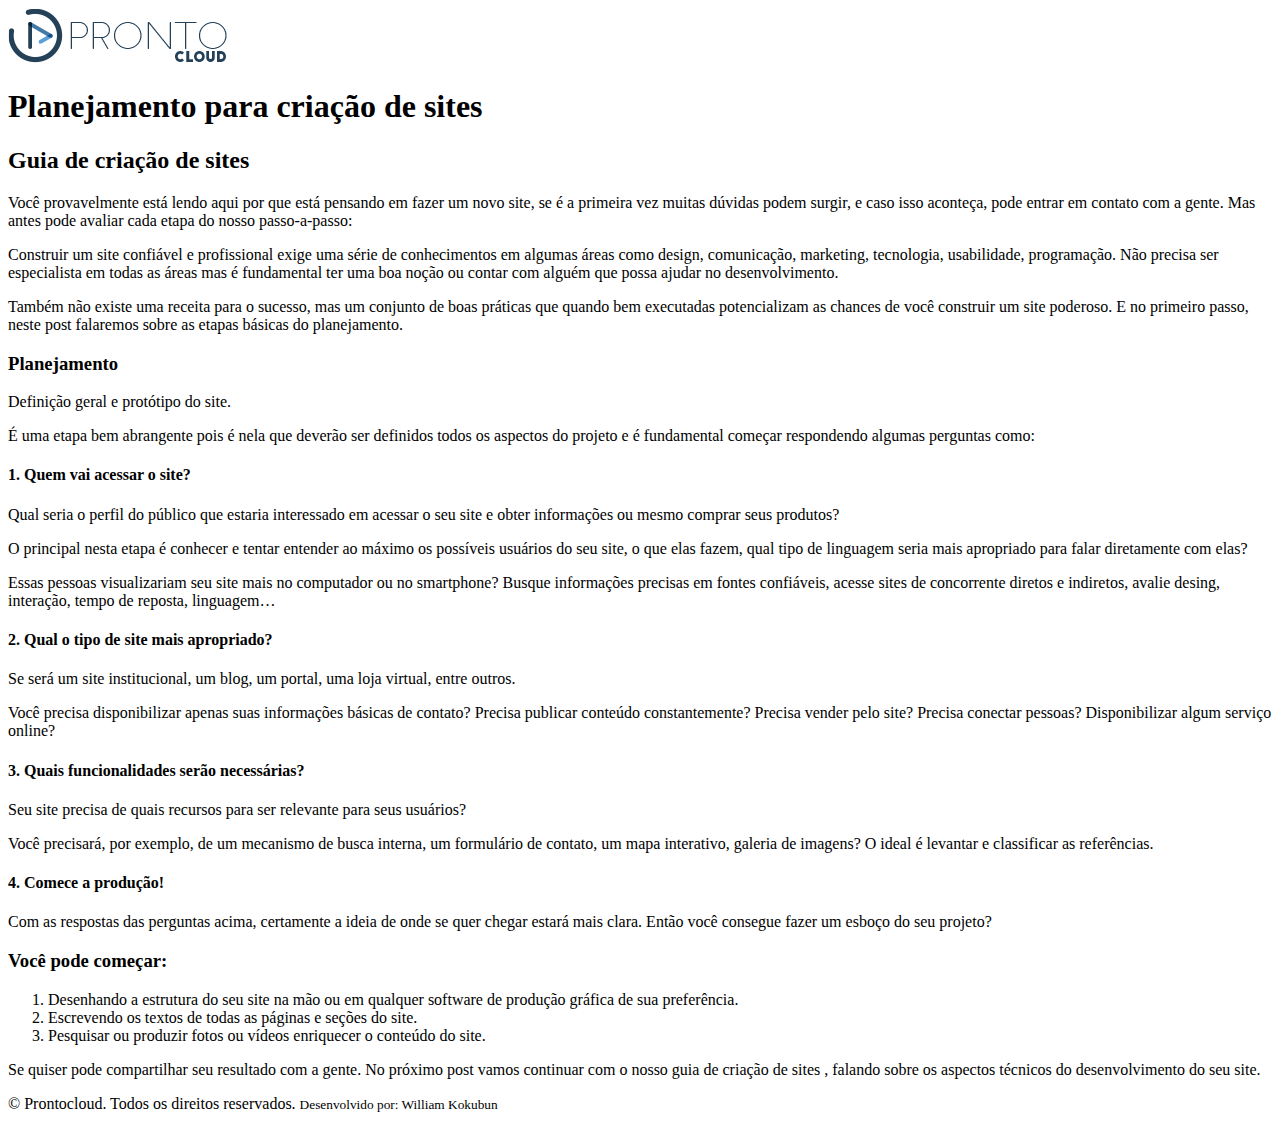
==== prontocloud/index.html @ a52c253f "iniciando o projeto com estrutura HTML e conteúdo" ====
<!DOCTYPE html>
<html lang="en">
<head>
    <meta charset="UTF-8">
    <meta http-equiv="X-UA-Compatible" content="IE=edge">
    <meta name="viewport" content="width=device-width, initial-scale=1.0">
    <title>Prontocloud</title>
</head>
<body>
   
    <header>
        <img src="./images/prontocloud.png" alt="Prontocloud">
    </header>
    <section>
        <nav>

        </nav>
        <article>

            <h1>Planejamento para criação de sites</h1>
            <h2>Guia de criação de sites</h2>


            <p>Você provavelmente está lendo aqui por que está pensando em fazer um novo site, se é a primeira vez muitas dúvidas podem surgir, e caso isso aconteça, pode entrar em contato com a gente. Mas antes pode avaliar cada etapa do nosso passo-a-passo:</p>

            <p>Construir um site confiável e profissional exige uma série de conhecimentos em algumas áreas como design, comunicação, marketing, tecnologia, usabilidade, programação. Não precisa ser especialista em todas as áreas mas é fundamental ter uma boa noção ou contar com alguém que possa ajudar no desenvolvimento.</p>

            <p>Também não existe uma receita para o sucesso, mas um conjunto de boas práticas que quando bem executadas potencializam as chances de você construir um site poderoso. E no primeiro passo, neste post falaremos sobre as etapas básicas do planejamento.</p>

            <h3>Planejamento</h3>

            <p>Definição geral e protótipo do site.</p>
            <p>É uma etapa bem abrangente pois é nela que deverão ser definidos todos os aspectos do projeto e é fundamental começar respondendo algumas perguntas como:</p>

            <h4>1. Quem vai acessar o site? </h4>

            <p>Qual seria o perfil do público que estaria interessado em acessar o seu site e obter informações ou mesmo comprar seus produtos?</p>

            <p>O principal nesta etapa é conhecer e tentar entender ao máximo os possíveis usuários do seu site, o que elas fazem, qual tipo de linguagem seria mais apropriado para falar diretamente com elas?</p>

            <p>Essas pessoas visualizariam seu site mais no computador ou no smartphone? Busque informações precisas em fontes confiáveis, acesse sites de concorrente diretos e indiretos, avalie desing, interação, tempo de reposta, linguagem…</p>

            <h4>2. Qual o tipo de site mais apropriado?</h4>
            <p>Se será um site institucional, um blog, um portal, uma loja virtual, entre outros.</p>

            <p>Você precisa disponibilizar apenas suas informações básicas de contato? Precisa publicar conteúdo constantemente? Precisa vender pelo site? Precisa conectar pessoas? Disponibilizar algum serviço online?</p>

            <h4>3. Quais funcionalidades serão necessárias?</h4>
            <p>Seu site precisa de quais recursos para ser relevante para seus usuários?</p>

            <p>Você precisará, por exemplo, de um mecanismo de busca interna, um formulário de contato, um mapa interativo, galeria de imagens? O ideal é levantar e classificar as referências.</p>

            <h4>4. Comece a produção!</h4>
            <p>Com as respostas das perguntas acima, certamente a ideia de onde se quer chegar estará mais clara. Então você consegue fazer um esboço do seu projeto?</p>

            <h3>Você pode começar:</h3>

            <ol>
                <li>Desenhando a estrutura do seu site na mão ou em qualquer software de produção gráfica de sua preferência.</li>
                <li>Escrevendo os textos de todas as páginas e seções do site.</li>
                <li>Pesquisar ou produzir fotos ou vídeos enriquecer o conteúdo do site.</li>
            </ol>

            <p>Se quiser pode compartilhar seu resultado com a gente. No próximo post vamos continuar com o nosso guia de criação de sites , falando sobre os aspectos técnicos do desenvolvimento do seu site.</p>
        </div>  

        </article>
    </section>
    <footer>
       <p>&copy; Prontocloud. Todos os direitos reservados.
        <small>Desenvolvido por: William Kokubun</small></p>
    </footer>
</body>
</html>
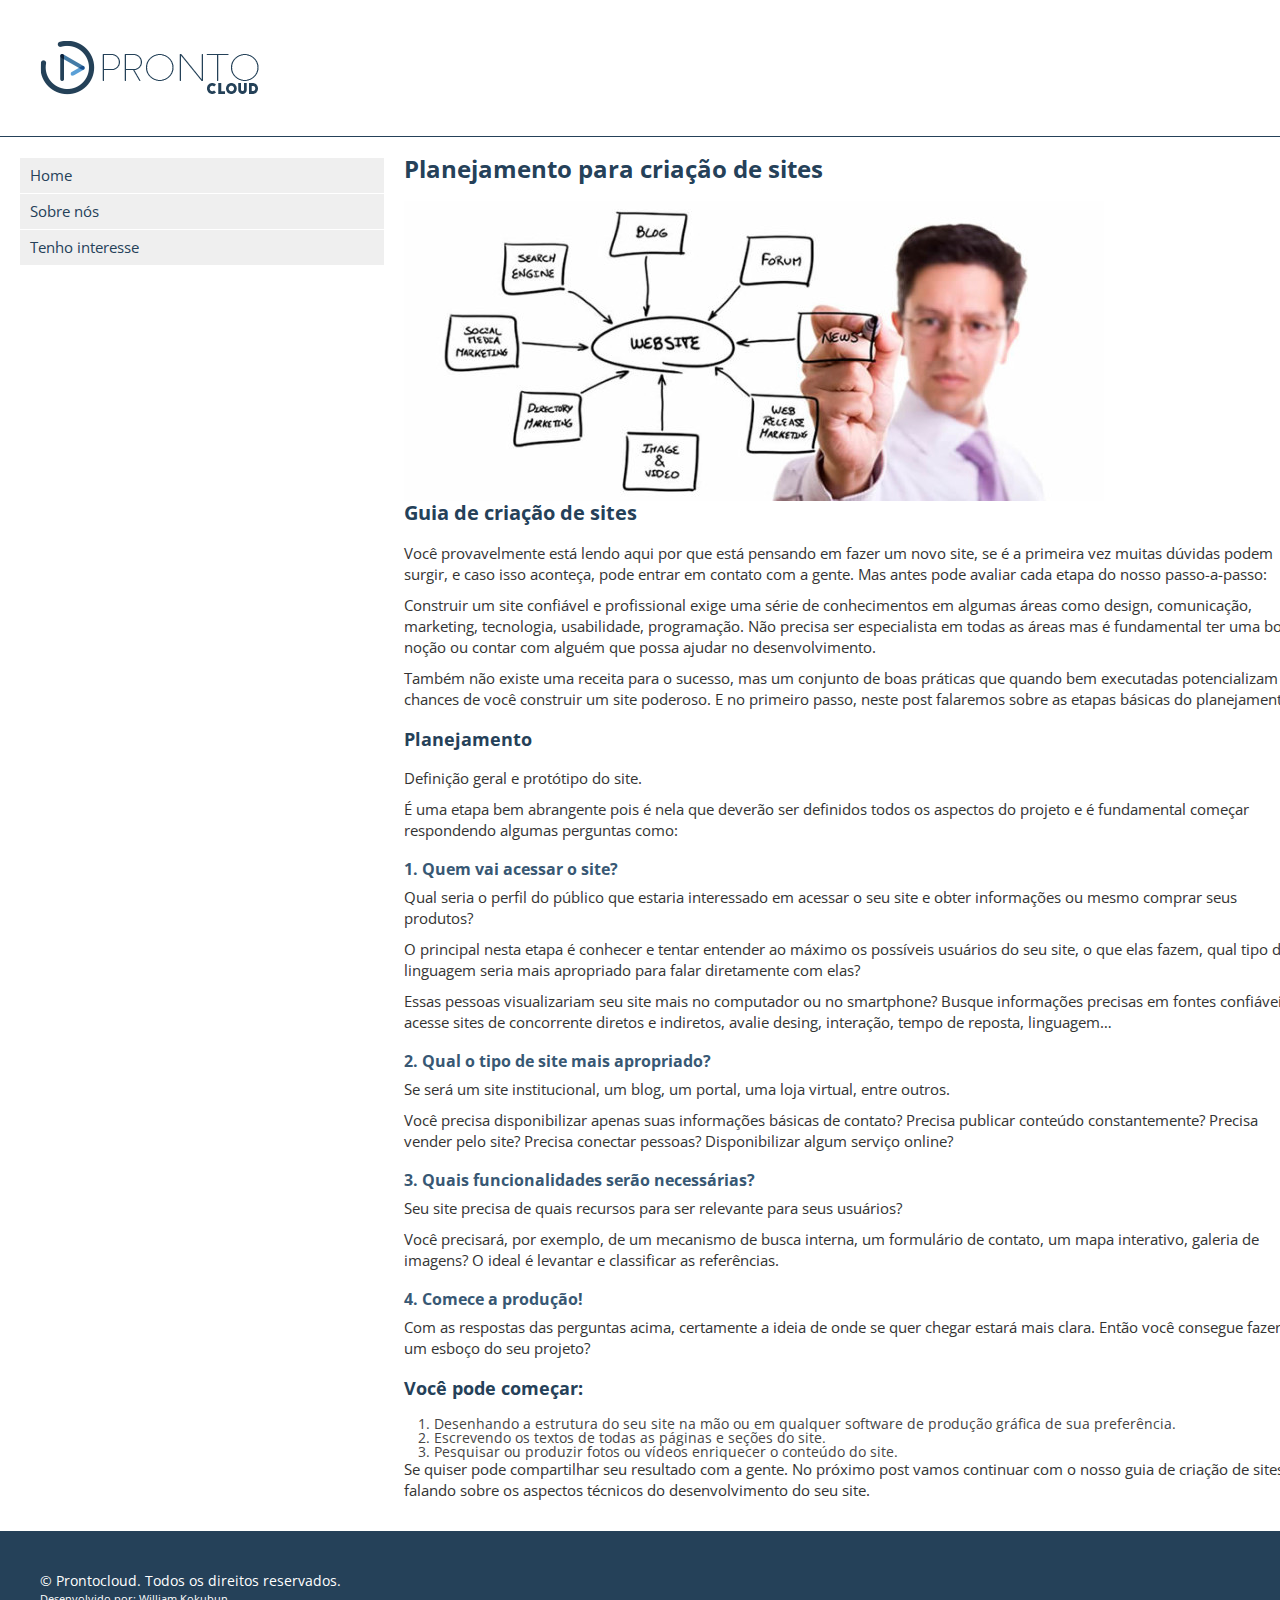
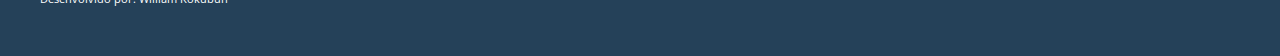
==== commit 79f81d23: "adicionando estilo" ====
--- a/prontocloud/index.html
+++ b/prontocloud/index.html
@@ -4,20 +4,46 @@
     <meta charset="UTF-8">
     <meta http-equiv="X-UA-Compatible" content="IE=edge">
     <meta name="viewport" content="width=device-width, initial-scale=1.0">
+
+    <!-- CSS -->
+    <link rel="stylesheet" href="../html-css/css/reset.css">
+    <link rel="stylesheet" href="./css/styles.css">
+   
+    <!-- ícones -->
+    <link rel="shortcut icon" href="./images/favicon (1).cc"> <!-- 17x17 pixels padrão para aparecer -->
+    <link rel="apple.touch-icon" href="./images/icon-touch-retina.png">
+    <link rel="apple.touch-icon" href="./images/icon-touch-retina-iphone.png">
+    <link rel="apple.touch-icon" href="./images/icon-touch-retina-ipad.png">
+
+    <!-- Google fonts -->
+    <link rel="preconnect" href="https://fonts.googleapis.com">
+    <link rel="preconnect" href="https://fonts.gstatic.com" crossorigin>
+    <link href="https://fonts.googleapis.com/css2?family=Exo+2:wght@100&family=Open+Sans:wght@300;400;700&display=swap" rel="stylesheet">
+
     <title>Prontocloud</title>
 </head>
 <body>
-   
+
+    <div class="main-container">   
     <header>
-        <img src="./images/prontocloud.png" alt="Prontocloud">
+        <div class="container">
+            <img src="./images/prontocloud.png" alt="Prontocloud">
+        </div>
     </header>
     <section>
         <nav>
-
+            <ul>
+                <li><a href="#">Home</a></li>
+                <li><a href="#">Sobre nós</a></li>
+                <li><a href="#">Tenho interesse</a></li>
+            </ul>
         </nav>
         <article>
+            <div class="article">
+            <h1>Planejamento para criação de sites</h1>
 
-            <h1>Planejamento para criação de sites</h1>
+            <img src="./images/web-design-planning-700x300.jpg" alt="Planejamento para criação de sites">
+
             <h2>Guia de criação de sites</h2>
 
 
@@ -62,13 +88,15 @@
             </ol>
 
             <p>Se quiser pode compartilhar seu resultado com a gente. No próximo post vamos continuar com o nosso guia de criação de sites , falando sobre os aspectos técnicos do desenvolvimento do seu site.</p>
-        </div>  
-
-        </article>
+        </div>
+    </article>
     </section>
     <footer>
-       <p>&copy; Prontocloud. Todos os direitos reservados.
+        <div class="container">
+            <p>&copy; Prontocloud. Todos os direitos reservados.
         <small>Desenvolvido por: William Kokubun</small></p>
+        </div>
     </footer>
+    </div>
 </body>
 </html>--- a/prontocloud/css/styles.css
+++ b/prontocloud/css/styles.css
@@ -0,0 +1,132 @@
+
+html {
+    font-size: 62.5%;
+}
+
+body {
+    background-color: #f5f5f5;
+    font-family: 'Open Sans', sans-serif;
+}
+
+.main-container {
+    display: block;
+    width: 100vw;
+    margin: 0 auto;
+}
+
+.container {
+    display: block;
+    float: left;
+    padding: 20px;
+    width: 100%;
+    margin: 0 auto;
+}
+
+header {
+    background: #fff;
+    display: block;
+    float: left;
+    padding: 20px;
+    width: 100%;
+    border-bottom: 1px solid #254159;
+}
+
+h1 {
+    font-size: 2.4rem;
+    color: #254159;
+    margin-bottom: 20px;
+}
+
+h2 {
+    font-size: 2rem;
+    color: #254159;
+    margin-bottom: 20px;
+}
+
+h3 {
+    font-size: 1.8rem;
+    color: #254159;
+    margin-bottom: 20px;
+    padding-top: 10px;
+}
+
+h4 {
+    font-size: 1.6rem;
+    color: #385874;
+    margin-bottom: 10px;
+    padding-top: 10px;
+}
+
+p {
+    margin-bottom: 10px;
+    line-height: 1.4;
+    color: #333;
+}
+
+ol {
+    margin-left: 30px;
+}
+
+ol li {
+    font-size: 1.4rem;
+    color: #454545;
+}
+section {
+    background-color: #fff;
+    display: block;    
+    float: left;
+    font-size: 1.5rem; /* equivalente a 15px */
+    padding: 20px;
+    width: 100%;
+}
+
+section nav {
+    display: block;
+    float: left;
+    width: 30%;
+}
+
+nav li {
+    background-color: #efefef;
+    margin: 1px 20px 1px 0;
+    padding: 10px;
+}
+
+nav li:hover {
+    background-color: #dfdfdf;
+    
+}
+
+nav a {
+    text-decoration: none;
+    color: #254159;
+}
+
+nav a:hover {
+    color: #385874;
+}
+
+section article {
+    display: block;
+    float: left;
+    width: 70%;
+}
+
+footer {
+    background-color: #254159;
+    color: #ffffff;
+    display: block;
+    float: left;
+    padding: 20px;
+    width: 100%;
+}
+
+footer p {
+    color: #ffffff;
+    font-size: 1.4rem;
+}
+
+footer small {
+    font-size: 80%;
+    display: block;
+}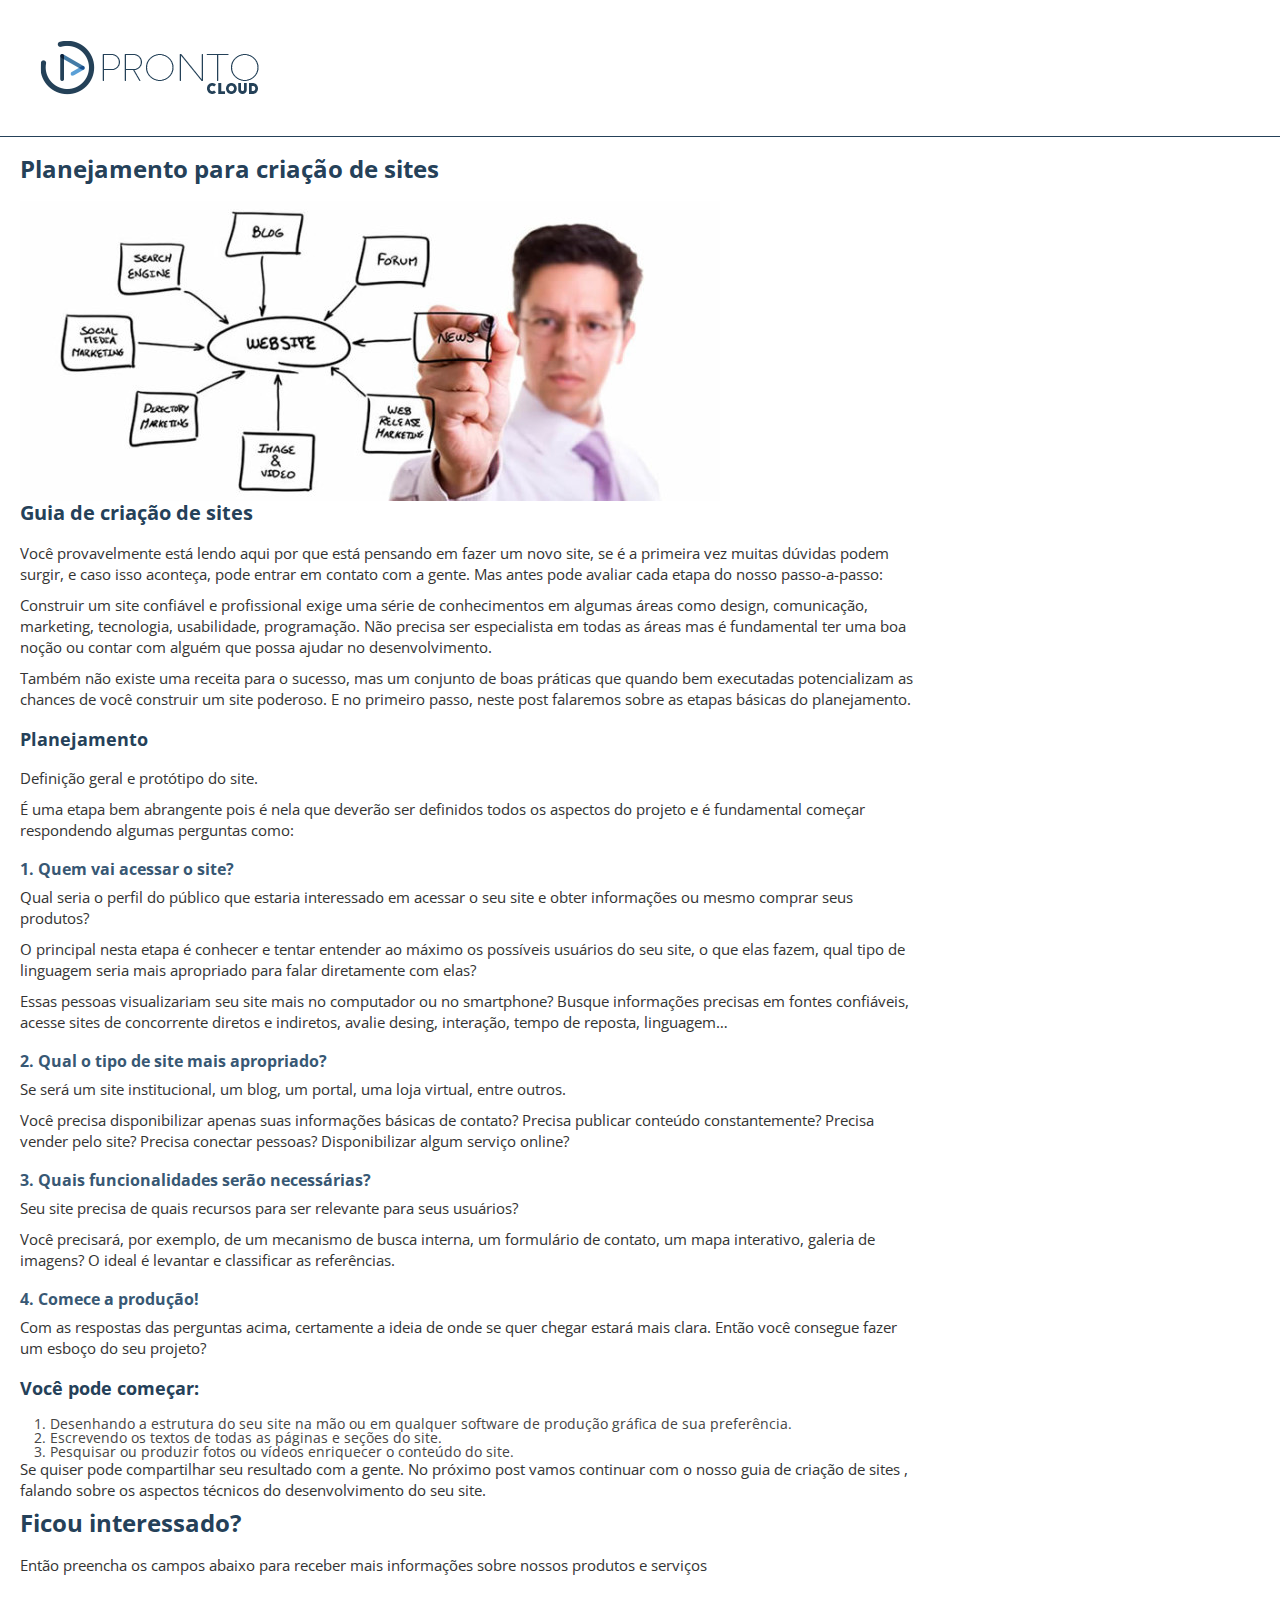
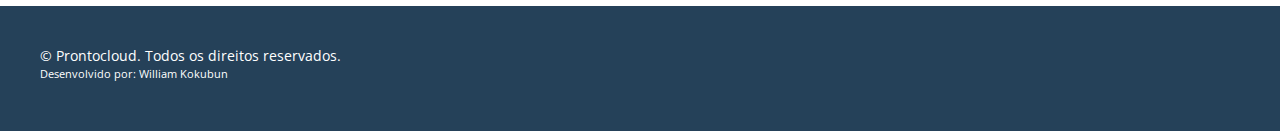
==== commit bc8c1066: "integracao cognito forms" ====
--- a/prontocloud/index.html
+++ b/prontocloud/index.html
@@ -31,14 +31,7 @@
         </div>
     </header>
     <section>
-        <nav>
-            <ul>
-                <li><a href="#">Home</a></li>
-                <li><a href="#">Sobre nós</a></li>
-                <li><a href="#">Tenho interesse</a></li>
-            </ul>
-        </nav>
-        <article>
+            <article>
             <div class="article">
             <h1>Planejamento para criação de sites</h1>
 
@@ -90,6 +83,15 @@
             <p>Se quiser pode compartilhar seu resultado com a gente. No próximo post vamos continuar com o nosso guia de criação de sites , falando sobre os aspectos técnicos do desenvolvimento do seu site.</p>
         </div>
     </article>
+    <article id="tenho-interesse">
+        <h1>Ficou interessado?</h1>
+        <p>Então preencha os campos abaixo para receber mais informações sobre nossos produtos e serviços</p>
+
+        <div class="cognito">
+            <script src="https://www.cognitoforms.com/f/seamless.js" data-key="ZLk79aMVa0ad2DcKtM9NEA" data-form="1"></script>
+        </div>
+
+    </article>
     </section>
     <footer>
         <div class="container">
--- a/prontocloud/css/styles.css
+++ b/prontocloud/css/styles.css
@@ -62,6 +62,8 @@
     line-height: 1.4;
     color: #333;
 }
+
+
 
 ol {
     margin-left: 30px;
@@ -129,4 +131,5 @@
 footer small {
     font-size: 80%;
     display: block;
-}+}
+
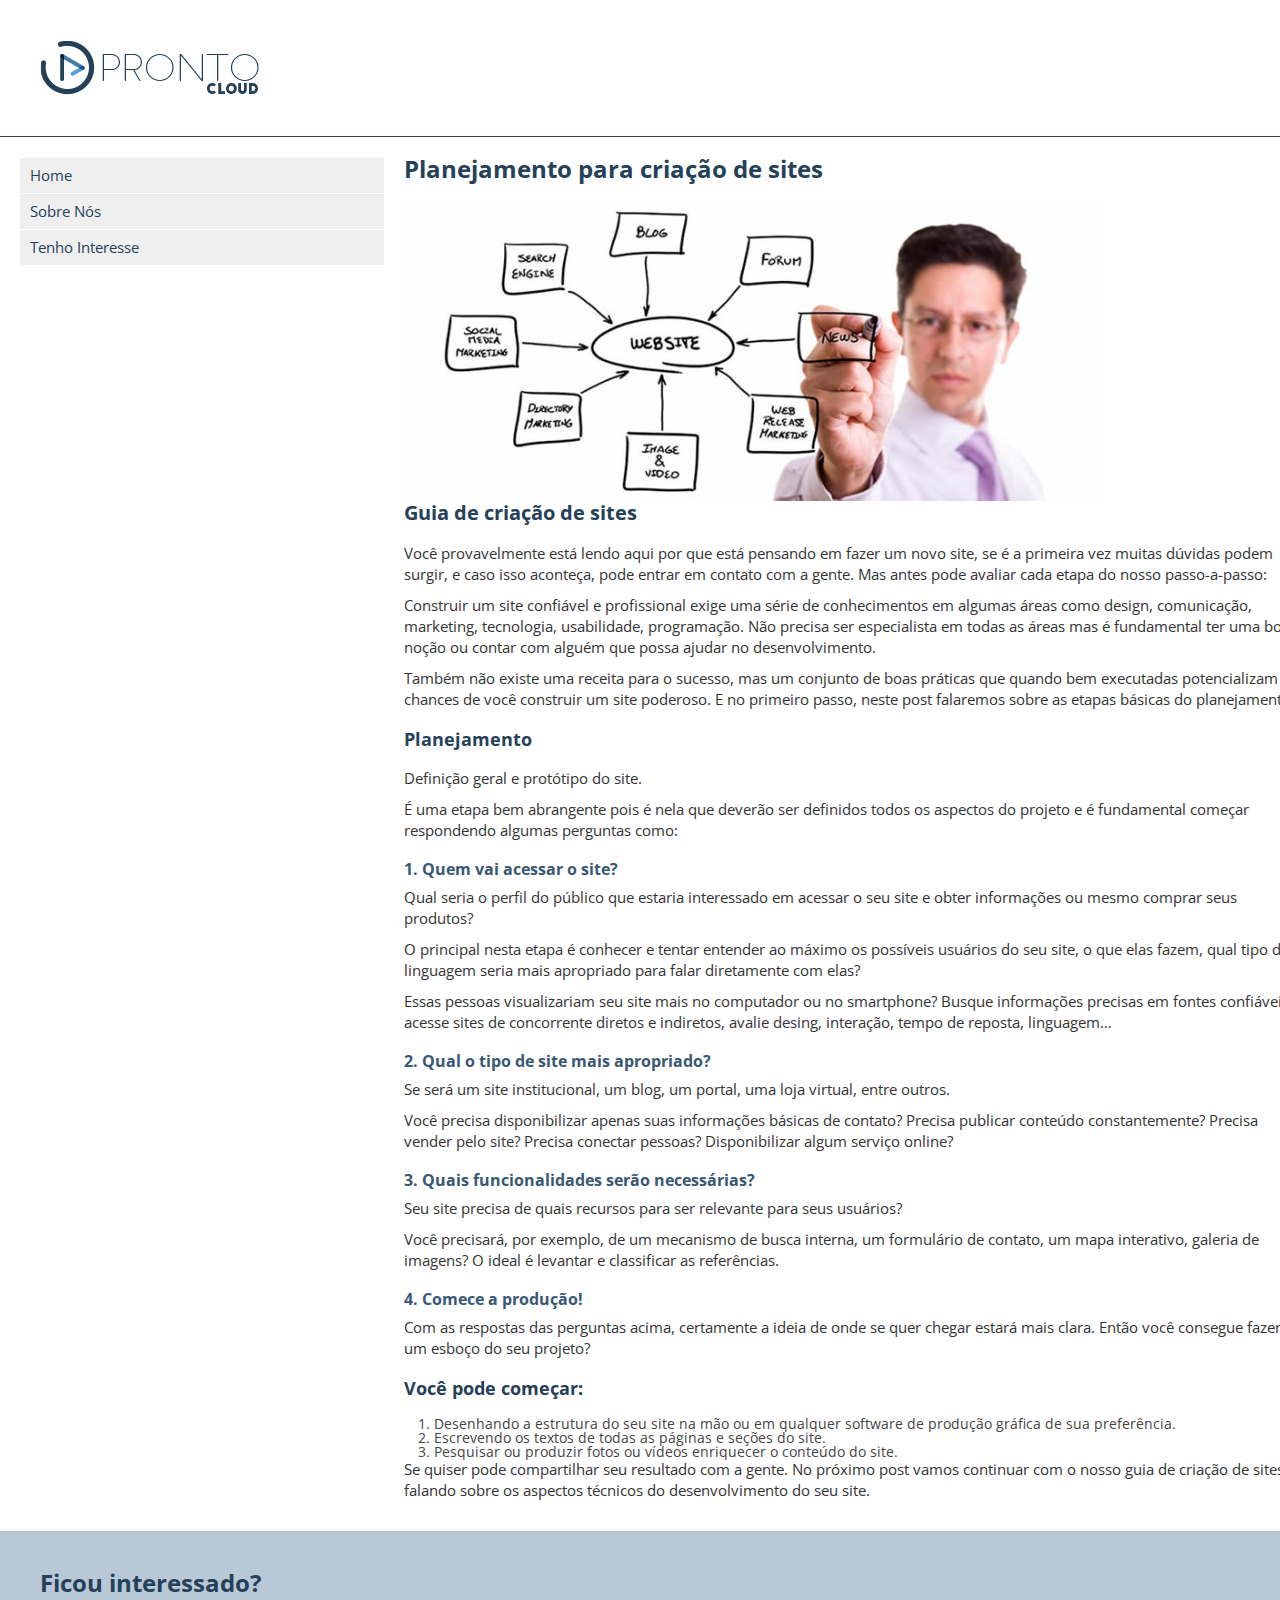
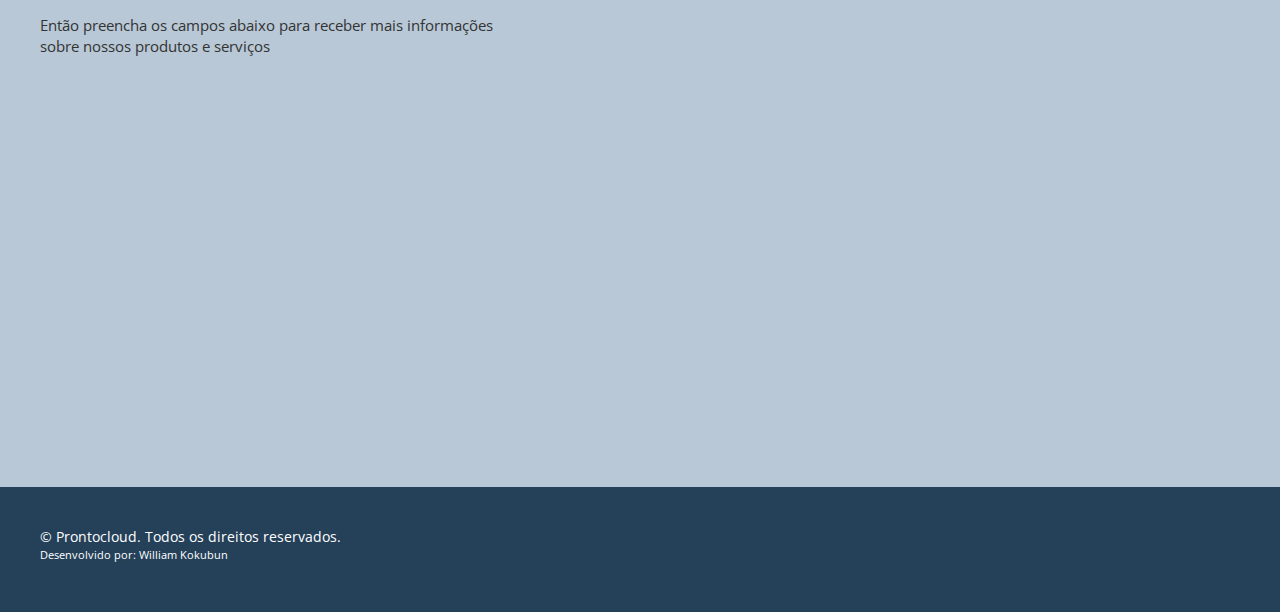
==== commit 3e142043: "integracao cognito forms 2" ====
--- a/prontocloud/index.html
+++ b/prontocloud/index.html
@@ -1,5 +1,6 @@
 <!DOCTYPE html>
 <html lang="en">
+
 <head>
     <meta charset="UTF-8">
     <meta http-equiv="X-UA-Compatible" content="IE=edge">
@@ -8,7 +9,7 @@
     <!-- CSS -->
     <link rel="stylesheet" href="../html-css/css/reset.css">
     <link rel="stylesheet" href="./css/styles.css">
-   
+
     <!-- ícones -->
     <link rel="shortcut icon" href="./images/favicon (1).cc"> <!-- 17x17 pixels padrão para aparecer -->
     <link rel="apple.touch-icon" href="./images/icon-touch-retina.png">
@@ -18,87 +19,125 @@
     <!-- Google fonts -->
     <link rel="preconnect" href="https://fonts.googleapis.com">
     <link rel="preconnect" href="https://fonts.gstatic.com" crossorigin>
-    <link href="https://fonts.googleapis.com/css2?family=Exo+2:wght@100&family=Open+Sans:wght@300;400;700&display=swap" rel="stylesheet">
+    <link href="https://fonts.googleapis.com/css2?family=Exo+2:wght@100&family=Open+Sans:wght@300;400;700&display=swap"
+        rel="stylesheet">
 
     <title>Prontocloud</title>
 </head>
+
 <body>
 
-    <div class="main-container">   
-    <header>
-        <div class="container">
-            <img src="./images/prontocloud.png" alt="Prontocloud">
-        </div>
-    </header>
-    <section>
+    <div class="main-container">
+        <header>
+            <div class="container">
+                <img src="./images/prontocloud.png" alt="Prontocloud">
+            </div>
+        </header>
+        <section>
+            <nav>
+                <ul>
+                    <li><a href="#">Home</a></li>
+                    <li><a href="#">Sobre Nós</a></li>
+                    <li><a href="#">Tenho Interesse</a></li>
+                </ul>
+            </nav>
             <article>
-            <div class="article">
-            <h1>Planejamento para criação de sites</h1>
+                <div class="article">
+                    <h1>Planejamento para criação de sites</h1>
 
-            <img src="./images/web-design-planning-700x300.jpg" alt="Planejamento para criação de sites">
+                    <img src="./images/web-design-planning-700x300.jpg" alt="Planejamento para criação de sites">
 
-            <h2>Guia de criação de sites</h2>
+                    <h2>Guia de criação de sites</h2>
 
 
-            <p>Você provavelmente está lendo aqui por que está pensando em fazer um novo site, se é a primeira vez muitas dúvidas podem surgir, e caso isso aconteça, pode entrar em contato com a gente. Mas antes pode avaliar cada etapa do nosso passo-a-passo:</p>
+                    <p>Você provavelmente está lendo aqui por que está pensando em fazer um novo site, se é a primeira
+                        vez muitas dúvidas podem surgir, e caso isso aconteça, pode entrar em contato com a gente. Mas
+                        antes pode avaliar cada etapa do nosso passo-a-passo:</p>
 
-            <p>Construir um site confiável e profissional exige uma série de conhecimentos em algumas áreas como design, comunicação, marketing, tecnologia, usabilidade, programação. Não precisa ser especialista em todas as áreas mas é fundamental ter uma boa noção ou contar com alguém que possa ajudar no desenvolvimento.</p>
+                    <p>Construir um site confiável e profissional exige uma série de conhecimentos em algumas áreas como
+                        design, comunicação, marketing, tecnologia, usabilidade, programação. Não precisa ser
+                        especialista em todas as áreas mas é fundamental ter uma boa noção ou contar com alguém que
+                        possa ajudar no desenvolvimento.</p>
 
-            <p>Também não existe uma receita para o sucesso, mas um conjunto de boas práticas que quando bem executadas potencializam as chances de você construir um site poderoso. E no primeiro passo, neste post falaremos sobre as etapas básicas do planejamento.</p>
+                    <p>Também não existe uma receita para o sucesso, mas um conjunto de boas práticas que quando bem
+                        executadas potencializam as chances de você construir um site poderoso. E no primeiro passo,
+                        neste post falaremos sobre as etapas básicas do planejamento.</p>
 
-            <h3>Planejamento</h3>
+                    <h3>Planejamento</h3>
 
-            <p>Definição geral e protótipo do site.</p>
-            <p>É uma etapa bem abrangente pois é nela que deverão ser definidos todos os aspectos do projeto e é fundamental começar respondendo algumas perguntas como:</p>
+                    <p>Definição geral e protótipo do site.</p>
+                    <p>É uma etapa bem abrangente pois é nela que deverão ser definidos todos os aspectos do projeto e é
+                        fundamental começar respondendo algumas perguntas como:</p>
 
-            <h4>1. Quem vai acessar o site? </h4>
+                    <h4>1. Quem vai acessar o site? </h4>
 
-            <p>Qual seria o perfil do público que estaria interessado em acessar o seu site e obter informações ou mesmo comprar seus produtos?</p>
+                    <p>Qual seria o perfil do público que estaria interessado em acessar o seu site e obter informações
+                        ou mesmo comprar seus produtos?</p>
 
-            <p>O principal nesta etapa é conhecer e tentar entender ao máximo os possíveis usuários do seu site, o que elas fazem, qual tipo de linguagem seria mais apropriado para falar diretamente com elas?</p>
+                    <p>O principal nesta etapa é conhecer e tentar entender ao máximo os possíveis usuários do seu site,
+                        o que elas fazem, qual tipo de linguagem seria mais apropriado para falar diretamente com elas?
+                    </p>
 
-            <p>Essas pessoas visualizariam seu site mais no computador ou no smartphone? Busque informações precisas em fontes confiáveis, acesse sites de concorrente diretos e indiretos, avalie desing, interação, tempo de reposta, linguagem…</p>
+                    <p>Essas pessoas visualizariam seu site mais no computador ou no smartphone? Busque informações
+                        precisas em fontes confiáveis, acesse sites de concorrente diretos e indiretos, avalie desing,
+                        interação, tempo de reposta, linguagem…</p>
 
-            <h4>2. Qual o tipo de site mais apropriado?</h4>
-            <p>Se será um site institucional, um blog, um portal, uma loja virtual, entre outros.</p>
+                    <h4>2. Qual o tipo de site mais apropriado?</h4>
+                    <p>Se será um site institucional, um blog, um portal, uma loja virtual, entre outros.</p>
 
-            <p>Você precisa disponibilizar apenas suas informações básicas de contato? Precisa publicar conteúdo constantemente? Precisa vender pelo site? Precisa conectar pessoas? Disponibilizar algum serviço online?</p>
+                    <p>Você precisa disponibilizar apenas suas informações básicas de contato? Precisa publicar conteúdo
+                        constantemente? Precisa vender pelo site? Precisa conectar pessoas? Disponibilizar algum serviço
+                        online?</p>
 
-            <h4>3. Quais funcionalidades serão necessárias?</h4>
-            <p>Seu site precisa de quais recursos para ser relevante para seus usuários?</p>
+                    <h4>3. Quais funcionalidades serão necessárias?</h4>
+                    <p>Seu site precisa de quais recursos para ser relevante para seus usuários?</p>
 
-            <p>Você precisará, por exemplo, de um mecanismo de busca interna, um formulário de contato, um mapa interativo, galeria de imagens? O ideal é levantar e classificar as referências.</p>
+                    <p>Você precisará, por exemplo, de um mecanismo de busca interna, um formulário de contato, um mapa
+                        interativo, galeria de imagens? O ideal é levantar e classificar as referências.</p>
 
-            <h4>4. Comece a produção!</h4>
-            <p>Com as respostas das perguntas acima, certamente a ideia de onde se quer chegar estará mais clara. Então você consegue fazer um esboço do seu projeto?</p>
+                    <h4>4. Comece a produção!</h4>
+                    <p>Com as respostas das perguntas acima, certamente a ideia de onde se quer chegar estará mais
+                        clara. Então você consegue fazer um esboço do seu projeto?</p>
 
-            <h3>Você pode começar:</h3>
+                    <h3>Você pode começar:</h3>
 
-            <ol>
-                <li>Desenhando a estrutura do seu site na mão ou em qualquer software de produção gráfica de sua preferência.</li>
-                <li>Escrevendo os textos de todas as páginas e seções do site.</li>
-                <li>Pesquisar ou produzir fotos ou vídeos enriquecer o conteúdo do site.</li>
-            </ol>
+                    <ol>
+                        <li>Desenhando a estrutura do seu site na mão ou em qualquer software de produção gráfica de sua
+                            preferência.</li>
+                        <li>Escrevendo os textos de todas as páginas e seções do site.</li>
+                        <li>Pesquisar ou produzir fotos ou vídeos enriquecer o conteúdo do site.</li>
+                    </ol>
 
-            <p>Se quiser pode compartilhar seu resultado com a gente. No próximo post vamos continuar com o nosso guia de criação de sites , falando sobre os aspectos técnicos do desenvolvimento do seu site.</p>
-        </div>
-    </article>
-    <article id="tenho-interesse">
-        <h1>Ficou interessado?</h1>
-        <p>Então preencha os campos abaixo para receber mais informações sobre nossos produtos e serviços</p>
+                    <p>Se quiser pode compartilhar seu resultado com a gente. No próximo post vamos continuar com o
+                        nosso guia de criação de sites , falando sobre os aspectos técnicos do desenvolvimento do seu
+                        site.</p>
+                </div>
 
-        <div class="cognito">
-            <script src="https://www.cognitoforms.com/f/seamless.js" data-key="ZLk79aMVa0ad2DcKtM9NEA" data-form="1"></script>
-        </div>
-
-    </article>
-    </section>
-    <footer>
-        <div class="container">
-            <p>&copy; Prontocloud. Todos os direitos reservados.
-        <small>Desenvolvido por: William Kokubun</small></p>
-        </div>
-    </footer>
+            </article>
+            
+        </section>
+        <section id="tenho-interesse">
+            <div class="container">
+                <article >
+                    <h1>Ficou interessado?</h1>
+                    <p>Então preencha os campos abaixo para receber mais informações sobre nossos produtos e serviços</p>
+    
+                    <div class="cognito">
+                        <script src="https://www.cognitoforms.com/f/seamless.js" data-key="ZLk79aMVa0ad2DcKtM9NEA"
+                            data-form="1"></script>
+                    </div>
+    
+                </article>
+            </div>
+        </section>
+        <footer>
+            <div class="container">
+                <p>&copy; Prontocloud. Todos os direitos reservados.
+                    <small>Desenvolvido por: William Kokubun</small>
+                </p>
+            </div>
+        </footer>
     </div>
 </body>
+
 </html>--- a/prontocloud/css/styles.css
+++ b/prontocloud/css/styles.css
@@ -18,8 +18,9 @@
     display: block;
     float: left;
     padding: 20px;
-    width: 100%;
+    max-width: 100%;
     margin: 0 auto;
+    max-width: 1198px;
 }
 
 header {
@@ -63,7 +64,23 @@
     color: #333;
 }
 
+img {
+    max-width: 100%;
+    height: auto;
+}
 
+#tenho-interesse {
+    background-color: #b8c8d6;
+    width: 100%;
+}
+
+#tenho-interesse form, .cog-form__content {
+    background-color: #b8c8d6 !important;
+}
+
+html .cog-cognito--styled .cog-header h1, :root:root:root:root:root .cog-cognito--styled .cog-header h1, html .cog-label, :root:root:root:root:root .cog-label {
+    color: #385874 !important;
+}
 
 ol {
     margin-left: 30px;
@@ -133,3 +150,7 @@
     display: block;
 }
 
+.cognito {
+    height: 380px !important;
+    overflow: hidden;
+}
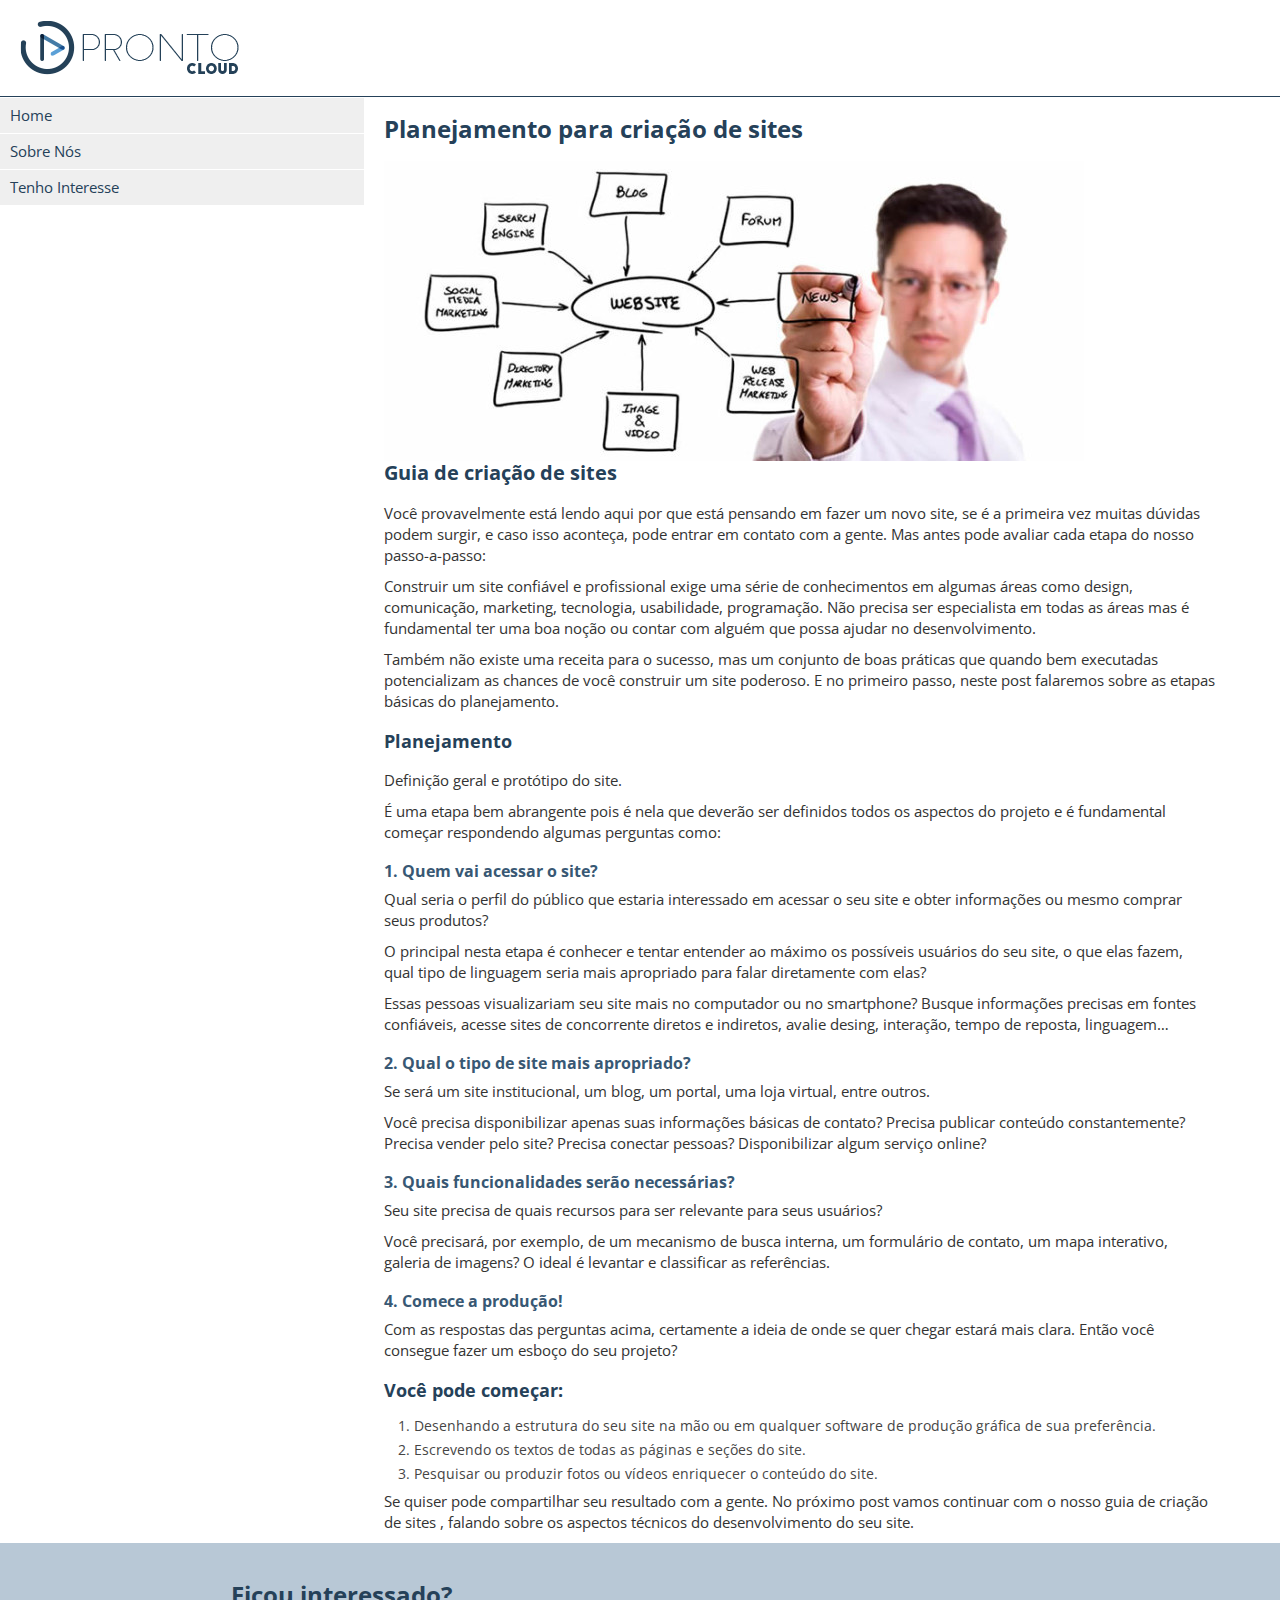
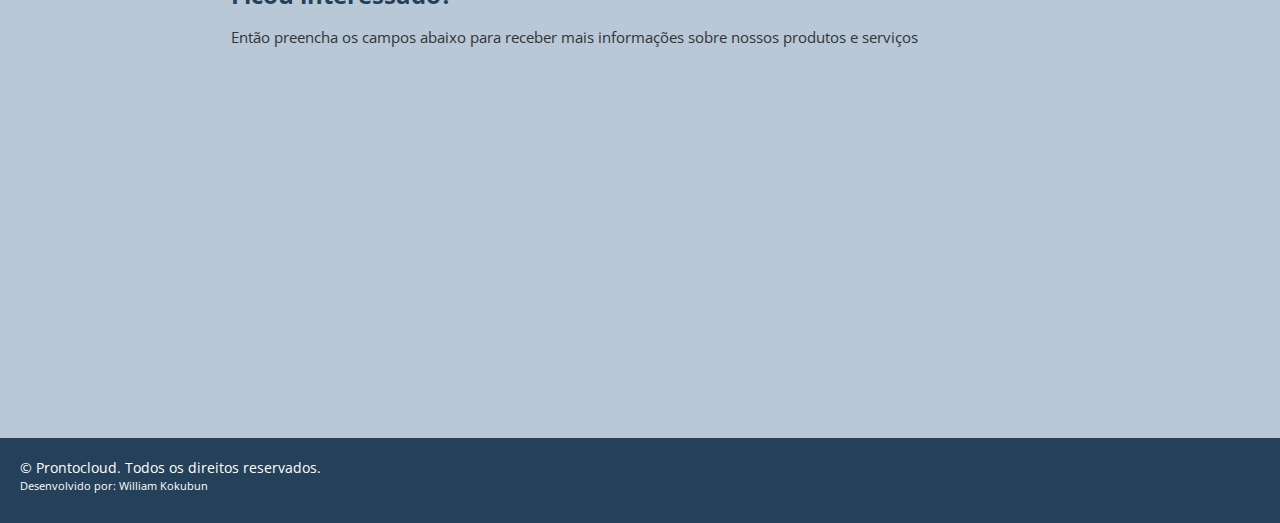
==== commit 77a3af95: "tornando site responsivo 2" ====
--- a/prontocloud/index.html
+++ b/prontocloud/index.html
@@ -36,9 +36,9 @@
         <section>
             <nav>
                 <ul>
-                    <li><a href="#">Home</a></li>
-                    <li><a href="#">Sobre Nós</a></li>
-                    <li><a href="#">Tenho Interesse</a></li>
+                    <li><a href="https://ebaconline.com.br/" target="_blank">Home</a></li>
+                    <li><a href="file:///C:/Users/razcu/Desktop/frontend2/curso-frontend/prontocloud/newsletter.html" target="_blank">Sobre Nós</a></li>
+                    <li><a href="#tenho-interesse" target="_blank">Tenho Interesse</a></li>
                 </ul>
             </nav>
             <article>
@@ -118,7 +118,7 @@
         </section>
         <section id="tenho-interesse">
             <div class="container">
-                <article >
+                <article id="tenho-interesse-article">
                     <h1>Ficou interessado?</h1>
                     <p>Então preencha os campos abaixo para receber mais informações sobre nossos produtos e serviços</p>
     
--- a/prontocloud/css/styles.css
+++ b/prontocloud/css/styles.css
@@ -10,24 +10,23 @@
 
 .main-container {
     display: block;
-    width: 100vw;
+    width: 100%;
     margin: 0 auto;
+    overflow: auto;
 }
 
 .container {
     display: block;
-    float: left;
+    /* float: left; */
     padding: 20px;
     max-width: 100%;
     margin: 0 auto;
-    max-width: 1198px;
 }
 
 header {
     background: #fff;
     display: block;
     float: left;
-    padding: 20px;
     width: 100%;
     border-bottom: 1px solid #254159;
 }
@@ -35,7 +34,7 @@
 h1 {
     font-size: 2.4rem;
     color: #254159;
-    margin-bottom: 20px;
+    margin: 20px 0;
 }
 
 h2 {
@@ -89,13 +88,14 @@
 ol li {
     font-size: 1.4rem;
     color: #454545;
+    margin-bottom: 10px;
 }
+
 section {
     background-color: #fff;
     display: block;    
     float: left;
     font-size: 1.5rem; /* equivalente a 15px */
-    padding: 20px;
     width: 100%;
 }
 
@@ -128,7 +128,7 @@
 section article {
     display: block;
     float: left;
-    width: 70%;
+    width: 65%;
 }
 
 footer {
@@ -136,7 +136,6 @@
     color: #ffffff;
     display: block;
     float: left;
-    padding: 20px;
     width: 100%;
 }
 
@@ -154,3 +153,26 @@
     height: 380px !important;
     overflow: hidden;
 }
+
+
+
+header, section, #tenho-interesse, footer {
+        width: 100%;
+    }
+
+#tenho-interesse-article {
+    padding-left: 17%;
+}
+
+@media (max-width: 450px) {
+    section nav, section article { 
+        width: 90%;
+        padding-left: 5%;
+    }
+
+    #tenho-interesse-article {
+        padding-left: 0;
+    }
+
+    
+}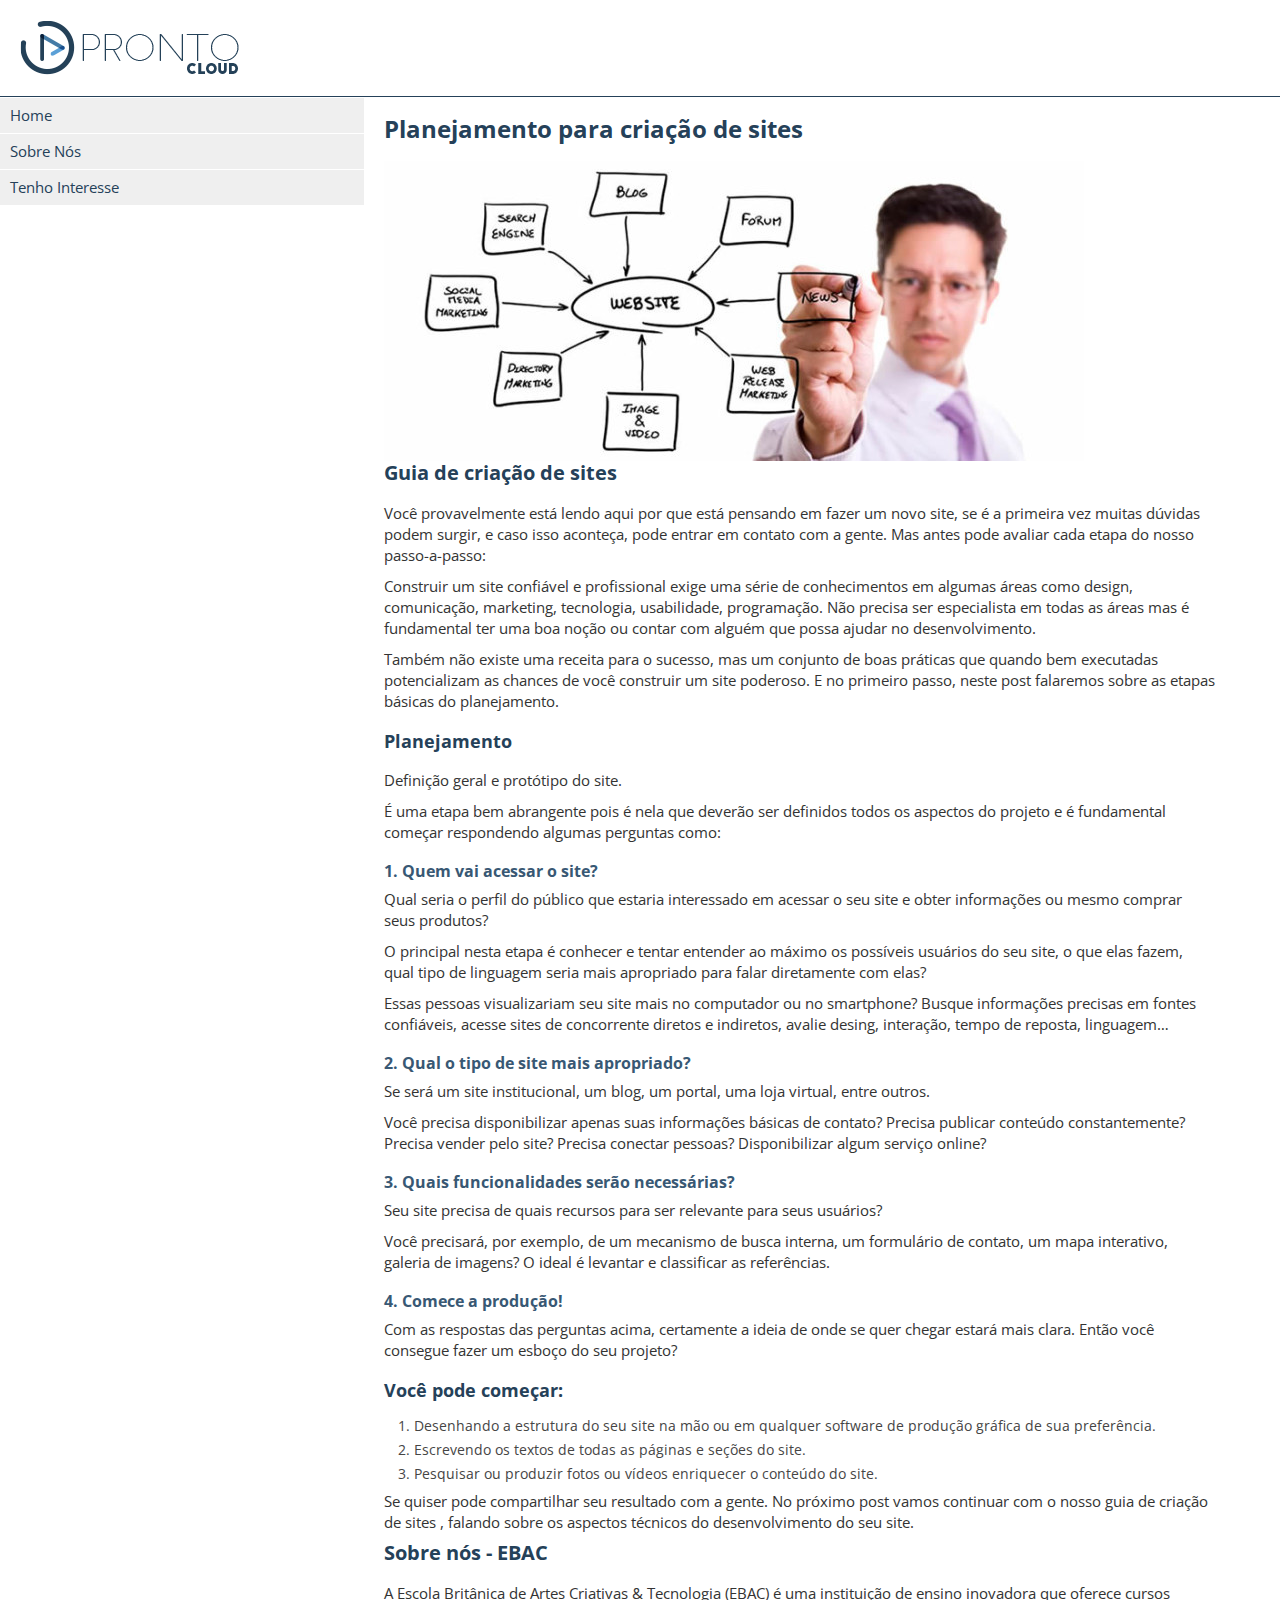
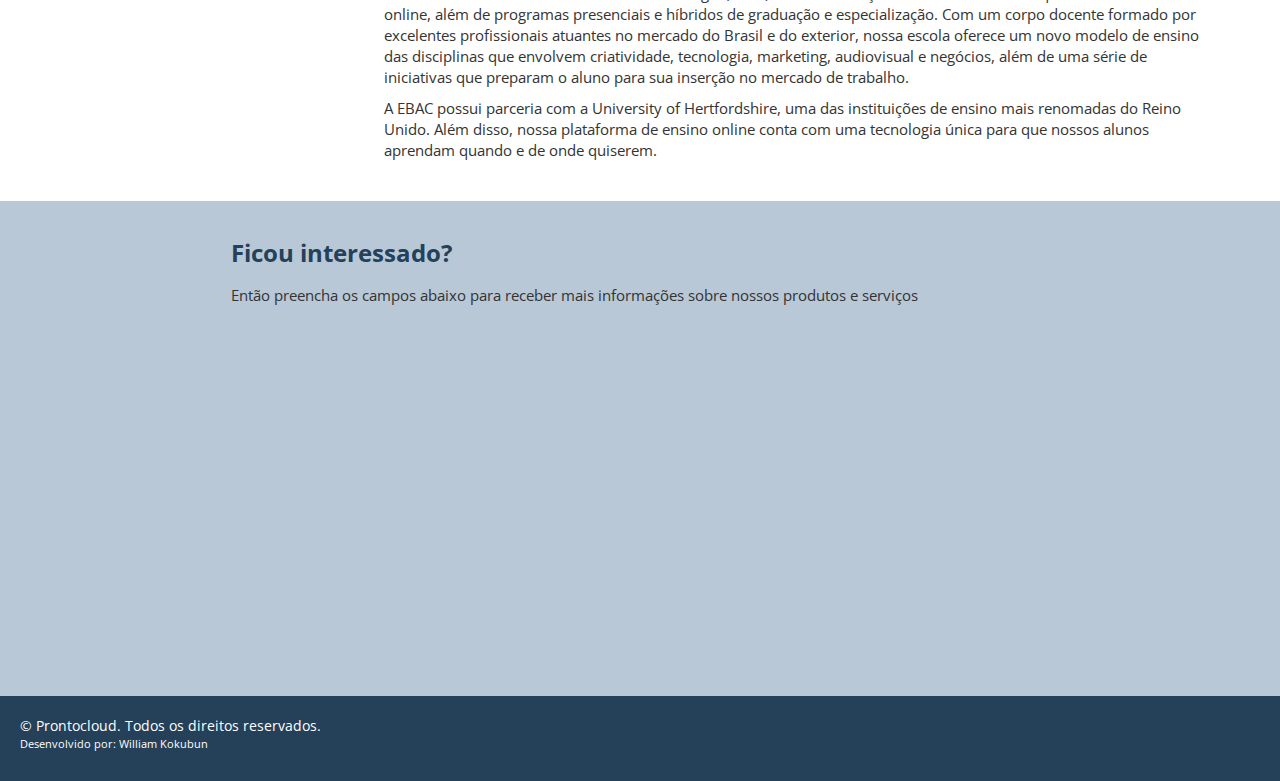
==== commit 4ac6afe7: "corrige prontocloud - mac" ====
--- a/prontocloud/index.html
+++ b/prontocloud/index.html
@@ -1,143 +1,162 @@
-<!DOCTYPE html>
-<html lang="en">
-
-<head>
-    <meta charset="UTF-8">
-    <meta http-equiv="X-UA-Compatible" content="IE=edge">
-    <meta name="viewport" content="width=device-width, initial-scale=1.0">
-
-    <!-- CSS -->
-    <link rel="stylesheet" href="../html-css/css/reset.css">
-    <link rel="stylesheet" href="./css/styles.css">
-
-    <!-- ícones -->
-    <link rel="shortcut icon" href="./images/favicon (1).cc"> <!-- 17x17 pixels padrão para aparecer -->
-    <link rel="apple.touch-icon" href="./images/icon-touch-retina.png">
-    <link rel="apple.touch-icon" href="./images/icon-touch-retina-iphone.png">
-    <link rel="apple.touch-icon" href="./images/icon-touch-retina-ipad.png">
-
-    <!-- Google fonts -->
-    <link rel="preconnect" href="https://fonts.googleapis.com">
-    <link rel="preconnect" href="https://fonts.gstatic.com" crossorigin>
-    <link href="https://fonts.googleapis.com/css2?family=Exo+2:wght@100&family=Open+Sans:wght@300;400;700&display=swap"
-        rel="stylesheet">
-
-    <title>Prontocloud</title>
-</head>
-
-<body>
-
-    <div class="main-container">
-        <header>
-            <div class="container">
-                <img src="./images/prontocloud.png" alt="Prontocloud">
-            </div>
-        </header>
-        <section>
-            <nav>
-                <ul>
-                    <li><a href="https://ebaconline.com.br/" target="_blank">Home</a></li>
-                    <li><a href="file:///C:/Users/razcu/Desktop/frontend2/curso-frontend/prontocloud/newsletter.html" target="_blank">Sobre Nós</a></li>
-                    <li><a href="#tenho-interesse" target="_blank">Tenho Interesse</a></li>
-                </ul>
-            </nav>
-            <article>
-                <div class="article">
-                    <h1>Planejamento para criação de sites</h1>
-
-                    <img src="./images/web-design-planning-700x300.jpg" alt="Planejamento para criação de sites">
-
-                    <h2>Guia de criação de sites</h2>
-
-
-                    <p>Você provavelmente está lendo aqui por que está pensando em fazer um novo site, se é a primeira
-                        vez muitas dúvidas podem surgir, e caso isso aconteça, pode entrar em contato com a gente. Mas
-                        antes pode avaliar cada etapa do nosso passo-a-passo:</p>
-
-                    <p>Construir um site confiável e profissional exige uma série de conhecimentos em algumas áreas como
-                        design, comunicação, marketing, tecnologia, usabilidade, programação. Não precisa ser
-                        especialista em todas as áreas mas é fundamental ter uma boa noção ou contar com alguém que
-                        possa ajudar no desenvolvimento.</p>
-
-                    <p>Também não existe uma receita para o sucesso, mas um conjunto de boas práticas que quando bem
-                        executadas potencializam as chances de você construir um site poderoso. E no primeiro passo,
-                        neste post falaremos sobre as etapas básicas do planejamento.</p>
-
-                    <h3>Planejamento</h3>
-
-                    <p>Definição geral e protótipo do site.</p>
-                    <p>É uma etapa bem abrangente pois é nela que deverão ser definidos todos os aspectos do projeto e é
-                        fundamental começar respondendo algumas perguntas como:</p>
-
-                    <h4>1. Quem vai acessar o site? </h4>
-
-                    <p>Qual seria o perfil do público que estaria interessado em acessar o seu site e obter informações
-                        ou mesmo comprar seus produtos?</p>
-
-                    <p>O principal nesta etapa é conhecer e tentar entender ao máximo os possíveis usuários do seu site,
-                        o que elas fazem, qual tipo de linguagem seria mais apropriado para falar diretamente com elas?
-                    </p>
-
-                    <p>Essas pessoas visualizariam seu site mais no computador ou no smartphone? Busque informações
-                        precisas em fontes confiáveis, acesse sites de concorrente diretos e indiretos, avalie desing,
-                        interação, tempo de reposta, linguagem…</p>
-
-                    <h4>2. Qual o tipo de site mais apropriado?</h4>
-                    <p>Se será um site institucional, um blog, um portal, uma loja virtual, entre outros.</p>
-
-                    <p>Você precisa disponibilizar apenas suas informações básicas de contato? Precisa publicar conteúdo
-                        constantemente? Precisa vender pelo site? Precisa conectar pessoas? Disponibilizar algum serviço
-                        online?</p>
-
-                    <h4>3. Quais funcionalidades serão necessárias?</h4>
-                    <p>Seu site precisa de quais recursos para ser relevante para seus usuários?</p>
-
-                    <p>Você precisará, por exemplo, de um mecanismo de busca interna, um formulário de contato, um mapa
-                        interativo, galeria de imagens? O ideal é levantar e classificar as referências.</p>
-
-                    <h4>4. Comece a produção!</h4>
-                    <p>Com as respostas das perguntas acima, certamente a ideia de onde se quer chegar estará mais
-                        clara. Então você consegue fazer um esboço do seu projeto?</p>
-
-                    <h3>Você pode começar:</h3>
-
-                    <ol>
-                        <li>Desenhando a estrutura do seu site na mão ou em qualquer software de produção gráfica de sua
-                            preferência.</li>
-                        <li>Escrevendo os textos de todas as páginas e seções do site.</li>
-                        <li>Pesquisar ou produzir fotos ou vídeos enriquecer o conteúdo do site.</li>
-                    </ol>
-
-                    <p>Se quiser pode compartilhar seu resultado com a gente. No próximo post vamos continuar com o
-                        nosso guia de criação de sites , falando sobre os aspectos técnicos do desenvolvimento do seu
-                        site.</p>
-                </div>
-
-            </article>
-            
-        </section>
-        <section id="tenho-interesse">
-            <div class="container">
-                <article id="tenho-interesse-article">
-                    <h1>Ficou interessado?</h1>
-                    <p>Então preencha os campos abaixo para receber mais informações sobre nossos produtos e serviços</p>
-    
-                    <div class="cognito">
-                        <script src="https://www.cognitoforms.com/f/seamless.js" data-key="ZLk79aMVa0ad2DcKtM9NEA"
-                            data-form="1"></script>
-                    </div>
-    
-                </article>
-            </div>
-        </section>
-        <footer>
-            <div class="container">
-                <p>&copy; Prontocloud. Todos os direitos reservados.
-                    <small>Desenvolvido por: William Kokubun</small>
-                </p>
-            </div>
-        </footer>
-    </div>
-</body>
-
+<!DOCTYPE html>
+<html lang="en">
+
+<head>
+    <meta charset="UTF-8">
+    <meta http-equiv="X-UA-Compatible" content="IE=edge">
+    <meta name="viewport" content="width=device-width, initial-scale=1.0">
+
+    <!-- CSS -->
+    <link rel="stylesheet" href="../html-css/css/reset.css">
+    <link rel="stylesheet" href="./css/styles.css">
+
+    <!-- ícones -->
+    <link rel="shortcut icon" href="./images/favicon (1).cc"> <!-- 17x17 pixels padrão para aparecer -->
+    <link rel="apple.touch-icon" href="./images/icon-touch-retina.png">
+    <link rel="apple.touch-icon" href="./images/icon-touch-retina-iphone.png">
+    <link rel="apple.touch-icon" href="./images/icon-touch-retina-ipad.png">
+
+    <!-- Google fonts -->
+    <link rel="preconnect" href="https://fonts.googleapis.com">
+    <link rel="preconnect" href="https://fonts.gstatic.com" crossorigin>
+    <link href="https://fonts.googleapis.com/css2?family=Exo+2:wght@100&family=Open+Sans:wght@300;400;700&display=swap"
+        rel="stylesheet">
+
+    <title>Prontocloud</title>
+</head>
+
+<body>
+
+    <div class="main-container">
+        <header>
+            <div class="container">
+                <img src="./images/prontocloud.png" alt="Prontocloud">
+            </div>
+        </header>
+        <section>
+            <nav>
+                <ul>
+                    <li><a href="#home">Home</a></li>
+                    <li><a href="#sobre-nos">Sobre Nós</a></li>
+                    <li><a href="#tenho-interesse">Tenho Interesse</a></li>
+                </ul>
+            </nav>
+            <article>
+                <div class="article" id="home">
+                    <h1>Planejamento para criação de sites</h1>
+
+                    <img src="./images/web-design-planning-700x300.jpg" alt="Planejamento para criação de sites">
+
+                    <h2>Guia de criação de sites</h2>
+
+
+                    <p>Você provavelmente está lendo aqui por que está pensando em fazer um novo site, se é a primeira
+                        vez muitas dúvidas podem surgir, e caso isso aconteça, pode entrar em contato com a gente. Mas
+                        antes pode avaliar cada etapa do nosso passo-a-passo:</p>
+
+                    <p>Construir um site confiável e profissional exige uma série de conhecimentos em algumas áreas como
+                        design, comunicação, marketing, tecnologia, usabilidade, programação. Não precisa ser
+                        especialista em todas as áreas mas é fundamental ter uma boa noção ou contar com alguém que
+                        possa ajudar no desenvolvimento.</p>
+
+                    <p>Também não existe uma receita para o sucesso, mas um conjunto de boas práticas que quando bem
+                        executadas potencializam as chances de você construir um site poderoso. E no primeiro passo,
+                        neste post falaremos sobre as etapas básicas do planejamento.</p>
+
+                    <h3>Planejamento</h3>
+
+                    <p>Definição geral e protótipo do site.</p>
+                    <p>É uma etapa bem abrangente pois é nela que deverão ser definidos todos os aspectos do projeto e é
+                        fundamental começar respondendo algumas perguntas como:</p>
+
+                    <h4>1. Quem vai acessar o site? </h4>
+
+                    <p>Qual seria o perfil do público que estaria interessado em acessar o seu site e obter informações
+                        ou mesmo comprar seus produtos?</p>
+
+                    <p>O principal nesta etapa é conhecer e tentar entender ao máximo os possíveis usuários do seu site,
+                        o que elas fazem, qual tipo de linguagem seria mais apropriado para falar diretamente com elas?
+                    </p>
+
+                    <p>Essas pessoas visualizariam seu site mais no computador ou no smartphone? Busque informações
+                        precisas em fontes confiáveis, acesse sites de concorrente diretos e indiretos, avalie desing,
+                        interação, tempo de reposta, linguagem…</p>
+
+                    <h4>2. Qual o tipo de site mais apropriado?</h4>
+                    <p>Se será um site institucional, um blog, um portal, uma loja virtual, entre outros.</p>
+
+                    <p>Você precisa disponibilizar apenas suas informações básicas de contato? Precisa publicar conteúdo
+                        constantemente? Precisa vender pelo site? Precisa conectar pessoas? Disponibilizar algum serviço
+                        online?</p>
+
+                    <h4>3. Quais funcionalidades serão necessárias?</h4>
+                    <p>Seu site precisa de quais recursos para ser relevante para seus usuários?</p>
+
+                    <p>Você precisará, por exemplo, de um mecanismo de busca interna, um formulário de contato, um mapa
+                        interativo, galeria de imagens? O ideal é levantar e classificar as referências.</p>
+
+                    <h4>4. Comece a produção!</h4>
+                    <p>Com as respostas das perguntas acima, certamente a ideia de onde se quer chegar estará mais
+                        clara. Então você consegue fazer um esboço do seu projeto?</p>
+
+                    <h3>Você pode começar:</h3>
+
+                    <ol>
+                        <li>Desenhando a estrutura do seu site na mão ou em qualquer software de produção gráfica de sua
+                            preferência.</li>
+                        <li>Escrevendo os textos de todas as páginas e seções do site.</li>
+                        <li>Pesquisar ou produzir fotos ou vídeos enriquecer o conteúdo do site.</li>
+                    </ol>
+
+                    <p>Se quiser pode compartilhar seu resultado com a gente. No próximo post vamos continuar com o
+                        nosso guia de criação de sites , falando sobre os aspectos técnicos do desenvolvimento do seu
+                        site.</p>
+
+                    <h2 id="sobre-nos">Sobre nós - EBAC</h2>
+
+                    <p>
+                        A Escola Britânica de Artes Criativas & Tecnologia (EBAC) é uma instituição de ensino inovadora
+                        que oferece cursos online, além de programas presenciais e híbridos de graduação e
+                        especialização. Com um corpo docente formado por excelentes profissionais atuantes no mercado do
+                        Brasil e do exterior, nossa escola oferece um novo modelo de ensino das disciplinas que envolvem
+                        criatividade, tecnologia, marketing, audiovisual e negócios, além de uma série de iniciativas
+                        que preparam o aluno para sua inserção no mercado de trabalho.
+                    </p>
+                    <p>
+                        A EBAC possui parceria com a University of Hertfordshire, uma das instituições de ensino mais
+                        renomadas do Reino Unido. Além disso, nossa plataforma de ensino online conta com uma tecnologia
+                        única para que nossos alunos aprendam quando e de onde quiserem.
+                    </p>
+                    <br>
+                    <br>
+                </div>
+
+            </article>
+
+        </section>
+        <section id="tenho-interesse">
+            <div class="container">
+                <article id="tenho-interesse-article">
+                    <h1>Ficou interessado?</h1>
+                    <p>Então preencha os campos abaixo para receber mais informações sobre nossos produtos e serviços
+                    </p>
+
+                    <div class="cognito">
+                        <script src="https://www.cognitoforms.com/f/seamless.js" data-key="ZLk79aMVa0ad2DcKtM9NEA"
+                            data-form="1"></script>
+                    </div>
+
+                </article>
+            </div>
+        </section>
+        <footer>
+            <div class="container">
+                <p>&copy; Prontocloud. Todos os direitos reservados.
+                    <small>Desenvolvido por: William Kokubun</small>
+                </p>
+            </div>
+        </footer>
+    </div>
+</body>
+
 </html>--- a/prontocloud/css/styles.css
+++ b/prontocloud/css/styles.css
@@ -1,178 +1,188 @@
-
-html {
-    font-size: 62.5%;
-}
-
-body {
-    background-color: #f5f5f5;
-    font-family: 'Open Sans', sans-serif;
-}
-
-.main-container {
-    display: block;
-    width: 100%;
-    margin: 0 auto;
-    overflow: auto;
-}
-
-.container {
-    display: block;
-    /* float: left; */
-    padding: 20px;
-    max-width: 100%;
-    margin: 0 auto;
-}
-
-header {
-    background: #fff;
-    display: block;
-    float: left;
-    width: 100%;
-    border-bottom: 1px solid #254159;
-}
-
-h1 {
-    font-size: 2.4rem;
-    color: #254159;
-    margin: 20px 0;
-}
-
-h2 {
-    font-size: 2rem;
-    color: #254159;
-    margin-bottom: 20px;
-}
-
-h3 {
-    font-size: 1.8rem;
-    color: #254159;
-    margin-bottom: 20px;
-    padding-top: 10px;
-}
-
-h4 {
-    font-size: 1.6rem;
-    color: #385874;
-    margin-bottom: 10px;
-    padding-top: 10px;
-}
-
-p {
-    margin-bottom: 10px;
-    line-height: 1.4;
-    color: #333;
-}
-
-img {
-    max-width: 100%;
-    height: auto;
-}
-
-#tenho-interesse {
-    background-color: #b8c8d6;
-    width: 100%;
-}
-
-#tenho-interesse form, .cog-form__content {
-    background-color: #b8c8d6 !important;
-}
-
-html .cog-cognito--styled .cog-header h1, :root:root:root:root:root .cog-cognito--styled .cog-header h1, html .cog-label, :root:root:root:root:root .cog-label {
-    color: #385874 !important;
-}
-
-ol {
-    margin-left: 30px;
-}
-
-ol li {
-    font-size: 1.4rem;
-    color: #454545;
-    margin-bottom: 10px;
-}
-
-section {
-    background-color: #fff;
-    display: block;    
-    float: left;
-    font-size: 1.5rem; /* equivalente a 15px */
-    width: 100%;
-}
-
-section nav {
-    display: block;
-    float: left;
-    width: 30%;
-}
-
-nav li {
-    background-color: #efefef;
-    margin: 1px 20px 1px 0;
-    padding: 10px;
-}
-
-nav li:hover {
-    background-color: #dfdfdf;
-    
-}
-
-nav a {
-    text-decoration: none;
-    color: #254159;
-}
-
-nav a:hover {
-    color: #385874;
-}
-
-section article {
-    display: block;
-    float: left;
-    width: 65%;
-}
-
-footer {
-    background-color: #254159;
-    color: #ffffff;
-    display: block;
-    float: left;
-    width: 100%;
-}
-
-footer p {
-    color: #ffffff;
-    font-size: 1.4rem;
-}
-
-footer small {
-    font-size: 80%;
-    display: block;
-}
-
-.cognito {
-    height: 380px !important;
-    overflow: hidden;
-}
-
-
-
-header, section, #tenho-interesse, footer {
-        width: 100%;
-    }
-
-#tenho-interesse-article {
-    padding-left: 17%;
-}
-
-@media (max-width: 450px) {
-    section nav, section article { 
-        width: 90%;
-        padding-left: 5%;
-    }
-
-    #tenho-interesse-article {
-        padding-left: 0;
-    }
-
-    
-}+
+html {
+    font-size: 62.5%;
+}
+
+body {
+    background-color: #f5f5f5;
+    font-family: 'Open Sans', sans-serif;
+}
+
+.main-container {
+    display: block;
+    width: 100%;
+    margin: 0 auto;
+    overflow: auto;
+}
+
+.container {
+    display: block;
+    /* float: left; */
+    padding: 20px;
+    max-width: 100%;
+    margin: 0 auto;
+}
+
+header {
+    background: #fff;
+    display: block;
+    float: left;
+    width: 100%;
+    border-bottom: 1px solid #254159;
+}
+
+h1 {
+    font-size: 2.4rem;
+    color: #254159;
+    margin: 20px 0;
+}
+
+h2 {
+    font-size: 2rem;
+    color: #254159;
+    margin-bottom: 20px;
+}
+
+h3 {
+    font-size: 1.8rem;
+    color: #254159;
+    margin-bottom: 20px;
+    padding-top: 10px;
+}
+
+h4 {
+    font-size: 1.6rem;
+    color: #385874;
+    margin-bottom: 10px;
+    padding-top: 10px;
+}
+
+p {
+    margin-bottom: 10px;
+    line-height: 1.4;
+    color: #333;
+}
+
+img {
+    max-width: 100%;
+    height: auto;
+}
+
+#tenho-interesse {
+    background-color: #b8c8d6;
+    width: 100%;
+}
+
+#tenho-interesse form, .cog-form__content {
+    background-color: #b8c8d6 !important;
+}
+
+html .cog-cognito--styled .cog-header h1, :root:root:root:root:root .cog-cognito--styled .cog-header h1, html .cog-label, :root:root:root:root:root .cog-label {
+    color: #385874 !important;
+}
+
+ol {
+    margin-left: 30px;
+}
+
+ol li {
+    font-size: 1.4rem;
+    color: #454545;
+    margin-bottom: 10px;
+}
+
+section {
+    background-color: #fff;
+    display: block;    
+    float: left;
+    font-size: 1.5rem; /* equivalente a 15px */
+    width: 100%;
+}
+
+section nav {
+    display: block;
+    float: left;
+    width: 30%;
+}
+
+nav li {
+    background-color: #efefef;
+    margin: 1px 20px 1px 0;
+    padding: 10px;
+}
+
+nav li:hover {
+    background-color: #dfdfdf;
+    
+}
+
+nav a {
+    text-decoration: none;
+    color: #254159;
+}
+
+nav a:hover {
+    color: #385874;
+}
+
+section article {
+    display: block;
+    float: left;
+    width: 65%;
+}
+
+footer {
+    background-color: #254159;
+    color: #ffffff;
+    display: block;
+    float: left;
+    width: 100%;
+}
+
+footer p {
+    color: #ffffff;
+    font-size: 1.4rem;
+}
+
+footer small {
+    font-size: 80%;
+    display: block;
+}
+
+.cognito {
+    height: 380px !important;
+    overflow: hidden;
+}
+
+header, section, #tenho-interesse, footer {
+        width: 100%;
+    }
+
+#tenho-interesse-article {
+    padding-left: 17%;
+}
+
+@media (max-width: 450px) {
+    section nav, section article { 
+        width: 90%;
+        padding-left: 5%;
+    }
+
+    #tenho-interesse-article {
+        padding-left: 0;
+    } 
+
+    #tenho-interesse-article * {
+        border: 0 !important;
+    }
+
+    #tenho-interesse .container {
+        overflow: auto;
+        display: flex;
+        justify-content: center;
+    }
+    
+}
+
+
+
